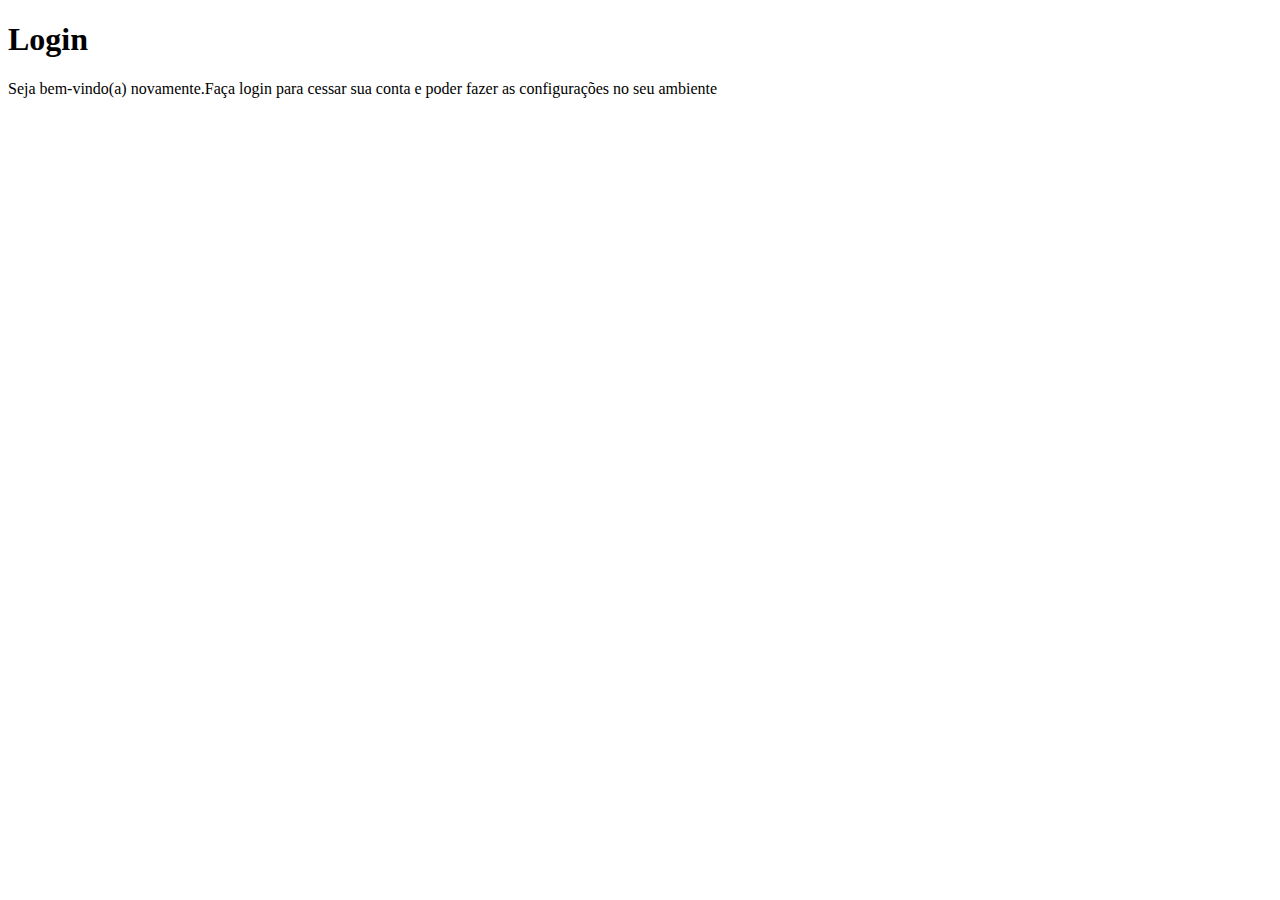
==== index.html @ 5ea4cc20 "esqueleto do projeto" ====
<!DOCTYPE html>
<html lang="pt-br">
<head>
    <meta charset="UTF-8">
    <meta name="viewport" content="width=device-width, initial-scale=1.0">
    <title>Login</title>
    <link rel="stylesheet" href="src/estilo/style.css">
</head>
<body>
    <main>
        <section id="Login">
            <div id="imagem">

            </div>
            <div id="formulario">
                <h1>Login</h1>
                <p>Seja bem-vindo(a) novamente.Faça login para cessar sua conta e poder fazer as configurações no seu ambiente</p>
                <form action="login.php" method="post"></form>
            </div>
        </section>
    </main>
    
</body>
</html>
---- src/estilo/style.css ----
@charset "UTF-8";


/* 
    azul: #59CCEE
    roxo: #5f2c82
*/
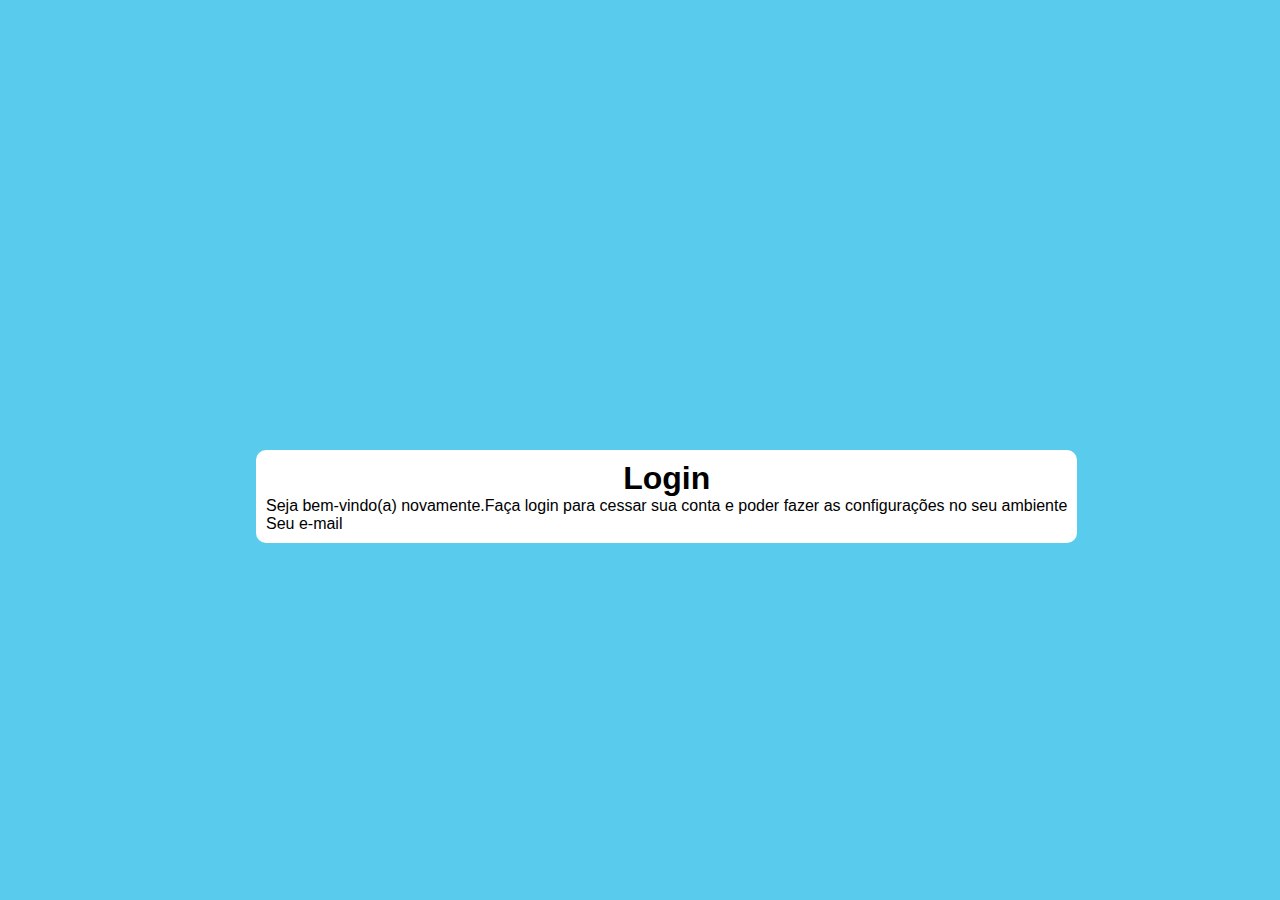
==== commit 0d71fde9: "fiz um pouco do projeto" ====
--- a/index.html
+++ b/index.html
@@ -5,6 +5,7 @@
     <meta name="viewport" content="width=device-width, initial-scale=1.0">
     <title>Login</title>
     <link rel="stylesheet" href="src/estilo/style.css">
+    <link rel="stylesheet" href="src/estilo/tela-media.css">
 </head>
 <body>
     <main>
@@ -15,7 +16,10 @@
             <div id="formulario">
                 <h1>Login</h1>
                 <p>Seja bem-vindo(a) novamente.Faça login para cessar sua conta e poder fazer as configurações no seu ambiente</p>
-                <form action="login.php" method="post"></form>
+                <form action="login.php" method="post">
+                    <p>Seu e-mail</p>
+                    <p></p>
+                </form>
             </div>
         </section>
     </main>
--- a/src/estilo/style.css
+++ b/src/estilo/style.css
@@ -5,3 +5,29 @@
     azul: #59CCEE
     roxo: #5f2c82
 */
+
+* {
+    margin: 0;
+    padding: 0;
+    font-family: Arial, Helvetica, sans-serif;
+}
+
+html,body {
+    width: 100vw;
+    height: 100vh;
+    background-color: #59CCEE;
+}
+
+div#formulario {
+    display: block;
+    border: 10px solid white;
+    border-radius: 10px;
+    background-color: white;
+    position: absolute;
+    top: 50%;
+    left: 20%;
+}
+
+div > h1 {
+    text-align: center;
+}
--- a/src/estilo/tela-media.css
+++ b/src/estilo/tela-media.css
@@ -0,0 +1 @@
+@charset "UTF-8";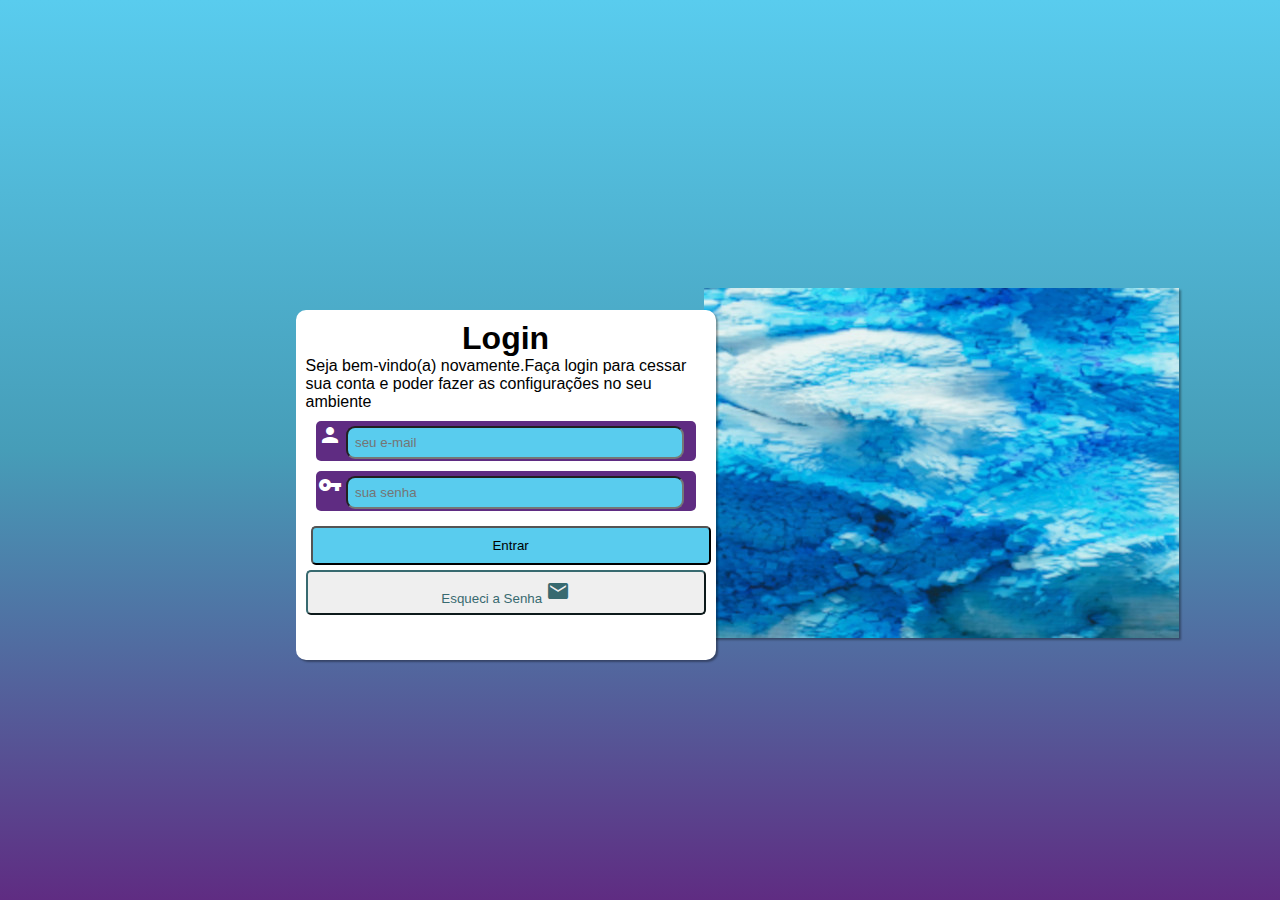
==== commit f00795b3: "projeto quase finalizado" ====
--- a/index.html
+++ b/index.html
@@ -4,6 +4,7 @@
     <meta charset="UTF-8">
     <meta name="viewport" content="width=device-width, initial-scale=1.0">
     <title>Login</title>
+    <link href="https://fonts.googleapis.com/icon?family=Material+Icons"rel="stylesheet">
     <link rel="stylesheet" href="src/estilo/style.css">
     <link rel="stylesheet" href="src/estilo/tela-media.css">
 </head>
@@ -11,14 +12,20 @@
     <main>
         <section id="Login">
             <div id="imagem">
-
+                <img id="peq" src="src/imagens/pexels-emrecan-peq.jpg" alt="">
+                <img id="med" src="src/imagens/pexels-emrecan-med.jpg" alt="">
             </div>
             <div id="formulario">
                 <h1>Login</h1>
                 <p>Seja bem-vindo(a) novamente.Faça login para cessar sua conta e poder fazer as configurações no seu ambiente</p>
                 <form action="login.php" method="post">
-                    <p>Seu e-mail</p>
-                    <p></p>
+                    <div id="parag1"><label for="iemail"><i class="material-icons">person</i></label> <input type="text" name="email" id="iemail" placeholder="seu e-mail"></div>
+
+                    <div id="parag2"><label for="isenha"><i class="material-icons">vpn_key</i></label> <input type="text" name="senha" id="isenha" placeholder="sua senha"></div>
+
+                    <div><input type="submit" value="Entrar" id="ent"></div>
+
+                    <div><button type="submit">Esqueci a Senha <i class="material-icons">mail</i></button></div>
                 </form>
             </div>
         </section>
--- a/src/estilo/style.css
+++ b/src/estilo/style.css
@@ -15,19 +15,91 @@
 html,body {
     width: 100vw;
     height: 100vh;
-    background-color: #59CCEE;
+    background-color: #5f2c82;
+}
+
+ img#peq {
+    position: absolute;
+    top: 10%;
+    left: 33%;
+    box-shadow: 2px 2px 2px rgba(0, 0, 0, 0.350);
+}
+
+img#med {
+    display: none;
 }
 
 div#formulario {
     display: block;
+    margin: -50px;
+    width: 241px;
+    height: 293;
     border: 10px solid white;
     border-radius: 10px;
     background-color: white;
     position: absolute;
     top: 50%;
-    left: 20%;
+    left: 40%;
+    box-shadow: 2px 2px 2px rgba(0, 0, 0, 0.350);
 }
 
 div > h1 {
     text-align: center;
 }
+
+#parag1 {
+    background-color: #5f2c82;
+    color: #fff;
+    margin: 10px;
+    padding: 2px;
+    border-radius: 5px;
+}
+
+#iemail {
+    background-color: #59CCEE;
+    border-radius: 9px;
+    padding: 7px;
+    width: 170px;
+}
+
+#parag2 {
+    background-color: #5f2c82;
+    color: #fff;
+    margin: 10px;
+    padding: 2px;
+    border-radius: 5px;
+}
+
+#isenha {
+    background-color: #59CCEE;
+    border-radius: 9px;
+    padding: 7px;
+    width: 170px;
+}
+
+
+#ent {
+    background-color: #59CCEE;
+    border-radius: 5px;
+    padding: 10px;
+    margin: 5px;
+    cursor: pointer;
+    width: 240px;
+}
+
+#ent:hover {
+    background-color: #469db8;
+}
+
+form button {
+    color: #386a70;
+    border-color: #386a70;
+    border-radius: 5px;
+    padding: 7px;
+    cursor: pointer;
+    width: 240px;
+}
+
+form button:hover {
+    background-color: #5ed7fc;
+}
--- a/src/estilo/tela-media.css
+++ b/src/estilo/tela-media.css
@@ -1 +1,40 @@
-@charset "UTF-8";+@charset "UTF-8";
+
+@media screen and (min-width:769px) {
+    html, body {
+        background-image: linear-gradient(to bottom, #59CCEE, #469db8 ,#5f2c82);
+    }
+
+    div#formulario {
+        width: 400px;
+        height: 330px;
+        top: 40%;
+        left: 27%;
+    }
+
+    #iemail {
+        width: 320px;
+    }
+
+    #isenha {
+        width: 320px;
+    }
+
+    img#peq {display: none;}
+    img#med {
+        display: block;
+        position: absolute;
+        top: 32%;
+        left: 55%;
+        box-shadow: 2px 2px 2px rgba(0, 0, 0, 0.350);
+    }
+
+    #ent {
+        width: 400px;
+    }
+
+    form button {
+        width: 400px;
+    }
+    
+}
